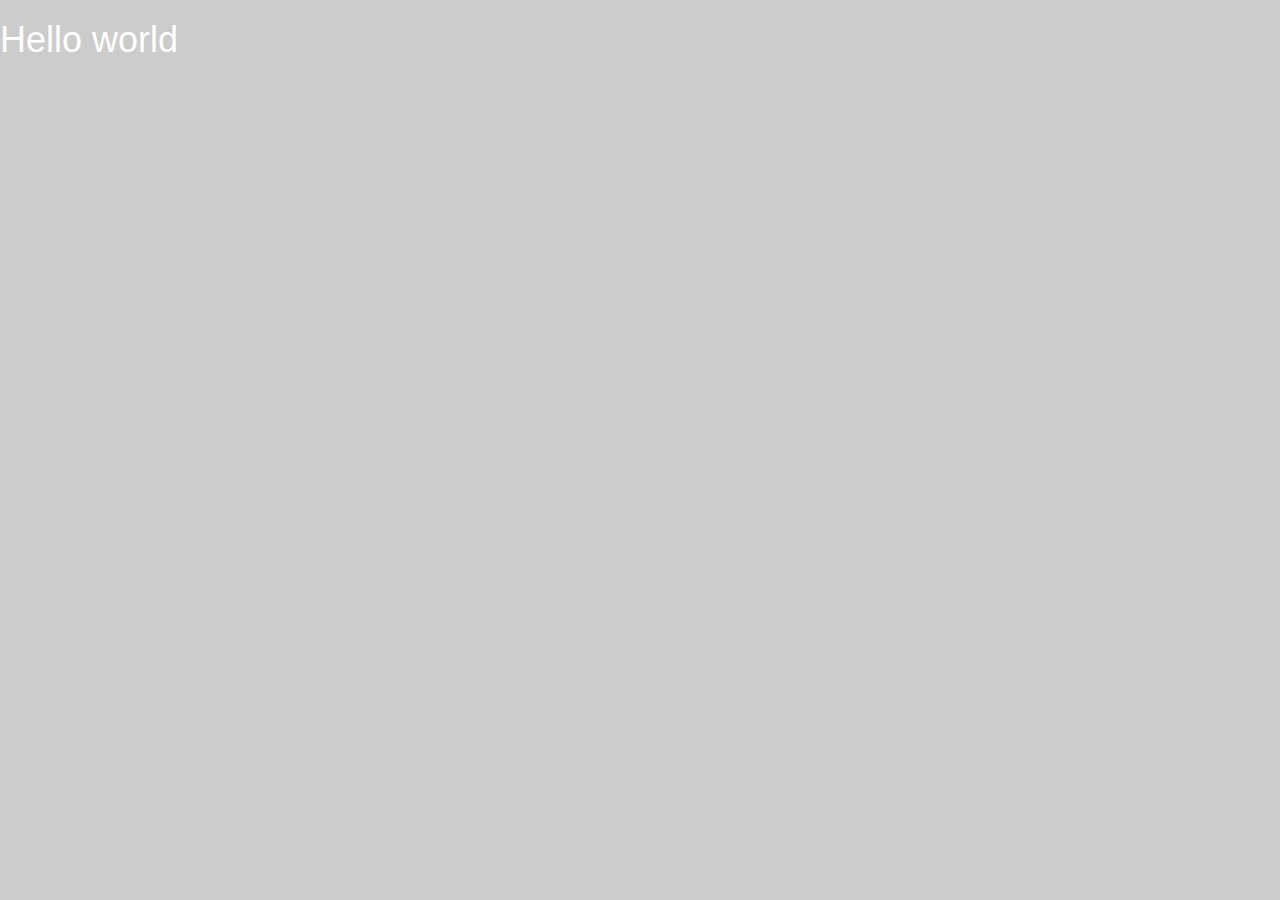
==== index.html @ c8bfa0d7 "Initial commit" ====
<!DOCTYPE html>
<html lang="en">
    <head>
        <meta charset="UTF-8">
        <meta name="viewport" content="width=device-width, initial-scale=1.0">
        <meta http-equiv="X-UA-Compatible" content="ie=edge">
        <title>Simon</title>
        <link rel="stylesheet" href="https://maxcdn.bootstrapcdn.com/bootstrap/3.3.7/css/bootstrap.min.css" 
        integrity="sha384-BVYiiSIFeK1dGmJRAkycuHAHRg32OmUcww7on3RYdg4Va+PmSTsz/K68vbdEjh4u" crossorigin="anonymous">
        <link href="./css/main.css" rel="stylesheet" type="text/css">
    </head>
    <body>
        <h1>Hello world</h1>

        <script src="https://ajax.googleapis.com/ajax/libs/jquery/3.3.1/jquery.min.js"></script>
        <script src="https://maxcdn.bootstrapcdn.com/bootstrap/3.3.7/js/bootstrap.min.js" 
        integrity="sha384-Tc5IQib027qvyjSMfHjOMaLkfuWVxZxUPnCJA7l2mCWNIpG9mGCD8wGNIcPD7Txa" crossorigin="anonymous"></script>
    </body>
</html>
---- css/main.css ----
@import url(https://fonts.googleapis.com/css?family=VT323);
/* line 4, C:/Users/Ezat/Documents/Programming/Web Dev Diploma/Sect 5 Milestone Project/scss/main.scss */
html, body {
  font-family: cursive, sans-serif;
  font-size: 18px;
  line-height: 1.5;
  color: #fff;
  background-color: #ccc;
}

/* line 4, C:/Users/Ezat/Documents/Programming/Web Dev Diploma/Sect 5 Milestone Project/scss/partials/_simonPage.scss */
.container #simon-green, .container #simon-red, .container #simon-blue, .container #simon-yellow {
  width: 150px;
  height: 150px;
  border: 4px solid #464646;
  position: absolute;
  transition: all 0.1s ease-in-out;
}

/* line 17, C:/Users/Ezat/Documents/Programming/Web Dev Diploma/Sect 5 Milestone Project/scss/partials/_simonPage.scss */
.container {
  width: 500px;
  height: 500px;
  margin: 10px auto;
  padding: 10px;
}

/* line 23, C:/Users/Ezat/Documents/Programming/Web Dev Diploma/Sect 5 Milestone Project/scss/partials/_simonPage.scss */
.container .bg-circle {
  height: 400px;
  width: 400px;
  border-radius: 50%;
  background-color: rgba(110, 110, 110, 0.8);
  border: 4px solid #464646;
  margin: 0 auto;
  position: relative;
}

/* line 33, C:/Users/Ezat/Documents/Programming/Web Dev Diploma/Sect 5 Milestone Project/scss/partials/_simonPage.scss */
.container #simon-green {
  border-radius: 100% 50px 100px 50px;
  background-color: green;
  top: 30px;
  left: 30px;
}

/* line 41, C:/Users/Ezat/Documents/Programming/Web Dev Diploma/Sect 5 Milestone Project/scss/partials/_simonPage.scss */
.container #simon-green:hover {
  cursor: pointer;
}

/* line 45, C:/Users/Ezat/Documents/Programming/Web Dev Diploma/Sect 5 Milestone Project/scss/partials/_simonPage.scss */
.container #simon-green:active {
  background-color: #5cb35c;
}

/* line 49, C:/Users/Ezat/Documents/Programming/Web Dev Diploma/Sect 5 Milestone Project/scss/partials/_simonPage.scss */
.container #simon-red {
  border-radius: 50px 100% 50px 100px;
  background-color: red;
  top: 30px;
  right: 30px;
}

/* line 57, C:/Users/Ezat/Documents/Programming/Web Dev Diploma/Sect 5 Milestone Project/scss/partials/_simonPage.scss */
.container #simon-red:hover {
  cursor: pointer;
}

/* line 61, C:/Users/Ezat/Documents/Programming/Web Dev Diploma/Sect 5 Milestone Project/scss/partials/_simonPage.scss */
.container #simon-red:active {
  background-color: #f76f6f;
}

/* line 65, C:/Users/Ezat/Documents/Programming/Web Dev Diploma/Sect 5 Milestone Project/scss/partials/_simonPage.scss */
.container #simon-blue {
  border-radius: 100px 50px 100% 50px;
  background-color: blue;
  bottom: 30px;
  right: 30px;
}

/* line 73, C:/Users/Ezat/Documents/Programming/Web Dev Diploma/Sect 5 Milestone Project/scss/partials/_simonPage.scss */
.container #simon-blue:hover {
  cursor: pointer;
}

/* line 77, C:/Users/Ezat/Documents/Programming/Web Dev Diploma/Sect 5 Milestone Project/scss/partials/_simonPage.scss */
.container #simon-blue:active {
  background-color: #6060e7;
}

/* line 81, C:/Users/Ezat/Documents/Programming/Web Dev Diploma/Sect 5 Milestone Project/scss/partials/_simonPage.scss */
.container #simon-yellow {
  border-radius: 50px 100px 50px 100%;
  background-color: yellow;
  bottom: 30px;
  left: 30px;
}

/* line 89, C:/Users/Ezat/Documents/Programming/Web Dev Diploma/Sect 5 Milestone Project/scss/partials/_simonPage.scss */
.container #simon-yellow:hover {
  cursor: pointer;
}

/* line 93, C:/Users/Ezat/Documents/Programming/Web Dev Diploma/Sect 5 Milestone Project/scss/partials/_simonPage.scss */
.container #simon-yellow:active {
  background-color: #e0e070;
}

/* line 97, C:/Users/Ezat/Documents/Programming/Web Dev Diploma/Sect 5 Milestone Project/scss/partials/_simonPage.scss */
.container #display {
  font-family: VT323;
  width: 90px;
  height: 90px;
  text-align: center;
  line-height: 90px;
  font-size: 4em;
  color: red;
  border-radius: 50%;
  background-color: black;
  position: absolute;
  top: 39%;
  left: 39%;
}

/*# sourceMappingURL=../css/main.map */
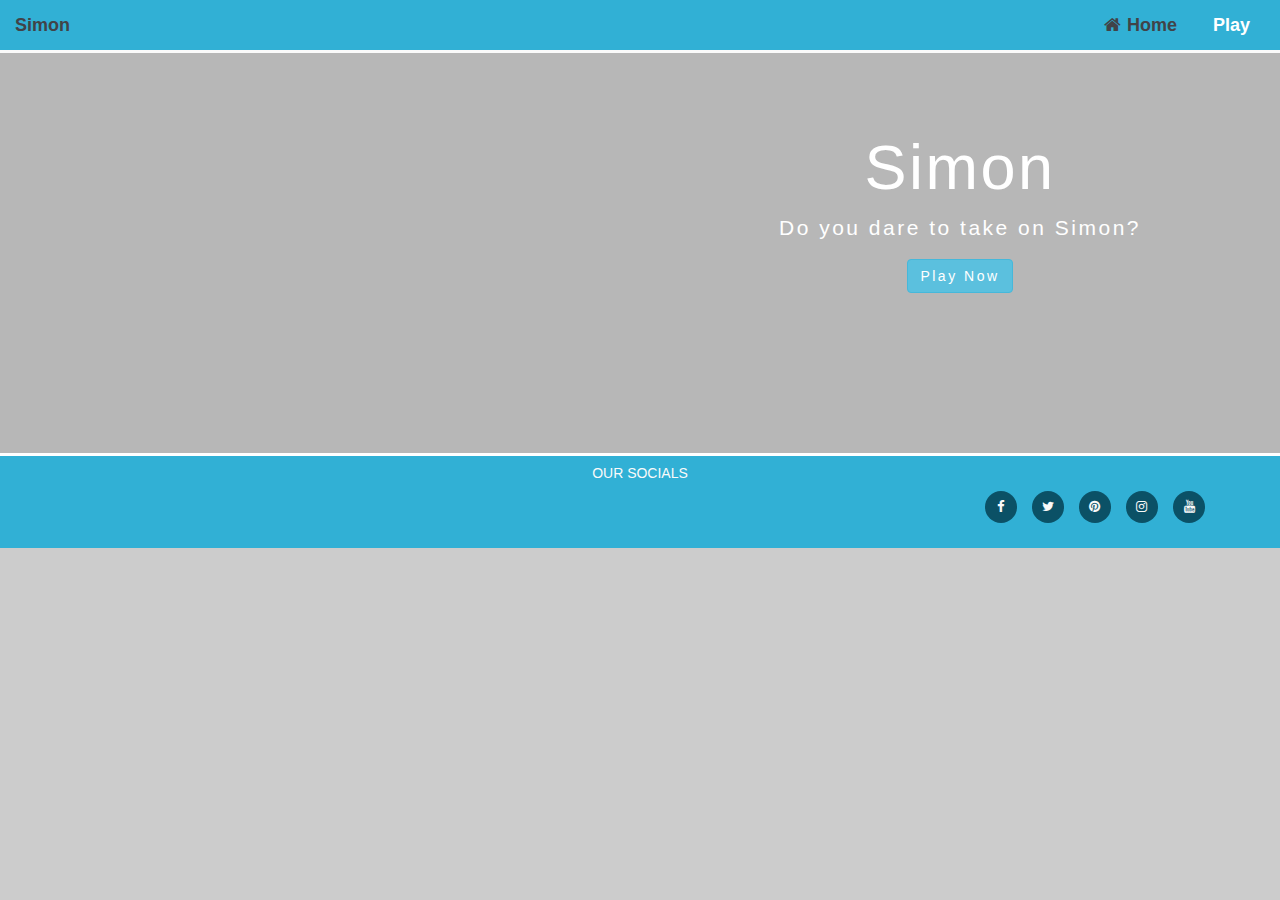
==== commit 3f20e8c0: "Completed most of the styling for simon.html page" ====
--- a/index.html
+++ b/index.html
@@ -7,11 +7,63 @@
         <title>Simon</title>
         <link rel="stylesheet" href="https://maxcdn.bootstrapcdn.com/bootstrap/3.3.7/css/bootstrap.min.css" 
         integrity="sha384-BVYiiSIFeK1dGmJRAkycuHAHRg32OmUcww7on3RYdg4Va+PmSTsz/K68vbdEjh4u" crossorigin="anonymous">
+        <link rel="stylesheet" href="https://stackpath.bootstrapcdn.com/font-awesome/4.7.0/css/font-awesome.min.css" type="text/css">
         <link href="./css/main.css" rel="stylesheet" type="text/css">
     </head>
     <body>
-        <h1>Hello world</h1>
+        <header>
+            <nav class="navbar navbar-default">
+                <div class="container-fluid">
+                    <div class="navbar-header">
+                        <a href="index.html" class="navbar-brand">Simon</a>
+                        <button type="button" class="navbar-toggle collapsed" data-toggle="collapse" data-target="#navbar">
+                            <span class="sr-only">Toggle navigation</span>
+                            <span class="icon-bar"></span>
+                            <span class="icon-bar"></span>
+                            <span class="icon-bar"></span>
+                        </button>
+                    </div>
+                    <div class="navbar-collapse collapse" id="navbar">
+                        <ul class="nav navbar-nav navbar-right">
+                            <li class="active"><a href="index.html"><i class="fa fa-home"></i><span>Home</span></a></li>
+                            <li><a href="simon.html"><i class="fa fa-game"></i><span>Play</span></a></li>
+                        </ul>
+                    </div>
+                </div>
+            </nav>
+        </header>
+        <section>
+            <div class="jumbotron text-center">
+                <div class="container">
+                    <div class="call-out-overlay">
+                        <div class="row">
+                            <div class="col-md-6">
 
+                            </div>
+                            <div class="col-md-6">
+                                <h1>Simon</h1>
+                                <p>Do you dare to take on Simon?</p>
+                                <a href="simon.html" class="btn btn-info">Play Now</a>
+                            </div>
+                        </div>
+                    </div>
+                </div>
+            </div>
+        </section>
+        <footer>
+            <div class="container">
+                <div id="footer-details">
+                    <h5 class="socials-heading">Our Socials</h5>
+                    <ul class="list-inline social-links">
+                        <li><a target="_blank" href="#"><i class="fa fa-facebook" aria-hidden="true"></i></a></li>
+                        <li><a target="_blank" href="#"><i class="fa fa-twitter" aria-hidden="true"></i></a></li>
+                        <li><a target="_blank" href="#"><i class="fa fa-pinterest" aria-hidden="true"></i></a></li>
+                        <li><a target="_blank" href="#"><i class="fa fa-instagram" aria-hidden="true"></i></a></li>
+                        <li><a target="_blank" href="#"><i class="fa fa-youtube" aria-hidden="true"></i></a></li>
+                    </ul>
+                </div>
+            </div>
+        </footer>
         <script src="https://ajax.googleapis.com/ajax/libs/jquery/3.3.1/jquery.min.js"></script>
         <script src="https://maxcdn.bootstrapcdn.com/bootstrap/3.3.7/js/bootstrap.min.js" 
         integrity="sha384-Tc5IQib027qvyjSMfHjOMaLkfuWVxZxUPnCJA7l2mCWNIpG9mGCD8wGNIcPD7Txa" crossorigin="anonymous"></script>
--- a/css/main.css
+++ b/css/main.css
@@ -1,127 +1,239 @@
+/************ Fonts ******/
 @import url(https://fonts.googleapis.com/css?family=VT323);
-/* line 4, C:/Users/Ezat/Documents/Programming/Web Dev Diploma/Sect 5 Milestone Project/scss/main.scss */
 html, body {
-  font-family: cursive, sans-serif;
+  font-family: sans-serif;
   font-size: 18px;
   line-height: 1.5;
   color: #fff;
-  background-color: #ccc;
-}
-
-/* line 4, C:/Users/Ezat/Documents/Programming/Web Dev Diploma/Sect 5 Milestone Project/scss/partials/_simonPage.scss */
-.container #simon-green, .container #simon-red, .container #simon-blue, .container #simon-yellow {
-  width: 150px;
-  height: 150px;
+  background-color: #ccc; }
+
+/************ Globals ******/
+.row {
+  margin-right: 0;
+  margin-left: 0; }
+
+/************ Navigation ******/
+.navbar {
+  margin-bottom: 0;
+  background-color: #31B0D5;
+  border: 0;
+  border-bottom: #fafafa 3px solid;
+  z-index: 100; }
+  .navbar .navbar-brand {
+    font-weight: bold;
+    color: white;
+    transition: all 0.2s ease-in-out;
+    -webkit-transition: all 0.2s ease-in-out;
+    -moz-transition: all 0.2s ease-in-out; }
+  .navbar .navbar-brand:hover {
+    color: #414348; }
+
+.navbar-default .navbar-collapse {
+  border-color: transparent; }
+
+.navbar-default .navbar-toggle {
+  border: 0; }
+  .navbar-default .navbar-toggle .icon-bar {
+    background-color: white; }
+
+.navbar-default .navbar-toggle:hover {
+  background-color: transparent; }
+
+.navbar-default .navbar-nav a {
+  font-weight: bold;
+  transition: all 0.2s ease-in-out;
+  -webkit-transition: all 0.2s ease-in-out;
+  -moz-transition: all 0.2s ease-in-out; }
+
+.navbar-default .navbar-nav > .active > a,
+.navbar-default .navbar-nav > .active > a:focus,
+.navbar-default .navbar-nav > .active > a:hover {
+  color: #414348;
+  background: transparent; }
+
+.navbar-default .navbar-nav > li > a {
+  color: #fff; }
+
+.navbar-default .navbar-nav > li > a:focus,
+.navbar-default .navbar-nav > li > a:hover {
+  color: #414348; }
+
+ul li i {
+  padding-right: 6px;
+  font-size: 30px; }
+
+/************ Footer ******/
+footer {
+  background-color: #31B0D5;
+  color: #fafafa;
+  min-height: 50px;
+  margin: 0;
+  border-top: #fff 3px solid; }
+
+.social-links {
+  padding-bottom: 15px; }
+
+.social-links li a i {
+  width: 32px;
+  height: 32px;
+  padding: 12px 0;
+  border-radius: 50%;
+  font-size: 13px;
+  line-height: 7px;
+  text-align: center;
+  color: #fafafa;
+  background: #0b5166;
+  transition: all 0.35s ease-in-out;
+  -webkit-transition: all 0.35s ease-in-out;
+  -moz-transition: all 0.35s ease-in-out; }
+
+.socials-heading {
+  text-align: center;
+  text-transform: uppercase; }
+
+.social-links li a i:hover {
+  background: #e8491d; }
+
+#footer-details {
+  text-align: right; }
+
+#footer-text {
+  font-size: 14px; }
+
+/************ Media Queries ******/
+@media screen and (min-width: 768px) {
+  .navbar {
+    border-radius: 0; } }
+
+/************ Importing SASS partials ******/
+.jumbotron {
+  background: url(../assets/img/cubes_background.jpg) no-repeat center center;
+  background-size: cover;
+  color: #fff;
+  text-align: center;
+  margin: 0;
+  letter-spacing: 2.5px;
+  height: 400px;
+  position: relative; }
+  .jumbotron .call-out-overlay {
+    position: absolute;
+    top: 0;
+    left: 0;
+    height: 100%;
+    width: 100%;
+    background-color: rgba(0, 0, 0, 0.1);
+    z-index: 1; }
+    .jumbotron .call-out-overlay h1 {
+      padding-top: 60px; }
+
+/************ simon button template ******/
+.game-section #simon-green, .game-section #simon-red, .game-section #simon-blue, .game-section #simon-yellow {
   border: 4px solid #464646;
   position: absolute;
-  transition: all 0.1s ease-in-out;
-}
-
-/* line 17, C:/Users/Ezat/Documents/Programming/Web Dev Diploma/Sect 5 Milestone Project/scss/partials/_simonPage.scss */
-.container {
-  width: 500px;
-  height: 500px;
-  margin: 10px auto;
-  padding: 10px;
-}
-
-/* line 23, C:/Users/Ezat/Documents/Programming/Web Dev Diploma/Sect 5 Milestone Project/scss/partials/_simonPage.scss */
-.container .bg-circle {
-  height: 400px;
-  width: 400px;
-  border-radius: 50%;
-  background-color: rgba(110, 110, 110, 0.8);
-  border: 4px solid #464646;
+  transition: all 0.1s ease-in-out; }
+
+/************ Mixin used to set border radius ******/
+.game-section {
+  width: 100%;
+  height: 550px;
   margin: 0 auto;
-  position: relative;
-}
-
-/* line 33, C:/Users/Ezat/Documents/Programming/Web Dev Diploma/Sect 5 Milestone Project/scss/partials/_simonPage.scss */
-.container #simon-green {
-  border-radius: 100% 50px 100px 50px;
-  background-color: green;
-  top: 30px;
-  left: 30px;
-}
-
-/* line 41, C:/Users/Ezat/Documents/Programming/Web Dev Diploma/Sect 5 Milestone Project/scss/partials/_simonPage.scss */
-.container #simon-green:hover {
-  cursor: pointer;
-}
-
-/* line 45, C:/Users/Ezat/Documents/Programming/Web Dev Diploma/Sect 5 Milestone Project/scss/partials/_simonPage.scss */
-.container #simon-green:active {
-  background-color: #5cb35c;
-}
-
-/* line 49, C:/Users/Ezat/Documents/Programming/Web Dev Diploma/Sect 5 Milestone Project/scss/partials/_simonPage.scss */
-.container #simon-red {
-  border-radius: 50px 100% 50px 100px;
-  background-color: red;
-  top: 30px;
-  right: 30px;
-}
-
-/* line 57, C:/Users/Ezat/Documents/Programming/Web Dev Diploma/Sect 5 Milestone Project/scss/partials/_simonPage.scss */
-.container #simon-red:hover {
-  cursor: pointer;
-}
-
-/* line 61, C:/Users/Ezat/Documents/Programming/Web Dev Diploma/Sect 5 Milestone Project/scss/partials/_simonPage.scss */
-.container #simon-red:active {
-  background-color: #f76f6f;
-}
-
-/* line 65, C:/Users/Ezat/Documents/Programming/Web Dev Diploma/Sect 5 Milestone Project/scss/partials/_simonPage.scss */
-.container #simon-blue {
-  border-radius: 100px 50px 100% 50px;
-  background-color: blue;
-  bottom: 30px;
-  right: 30px;
-}
-
-/* line 73, C:/Users/Ezat/Documents/Programming/Web Dev Diploma/Sect 5 Milestone Project/scss/partials/_simonPage.scss */
-.container #simon-blue:hover {
-  cursor: pointer;
-}
-
-/* line 77, C:/Users/Ezat/Documents/Programming/Web Dev Diploma/Sect 5 Milestone Project/scss/partials/_simonPage.scss */
-.container #simon-blue:active {
-  background-color: #6060e7;
-}
-
-/* line 81, C:/Users/Ezat/Documents/Programming/Web Dev Diploma/Sect 5 Milestone Project/scss/partials/_simonPage.scss */
-.container #simon-yellow {
-  border-radius: 50px 100px 50px 100%;
-  background-color: yellow;
-  bottom: 30px;
-  left: 30px;
-}
-
-/* line 89, C:/Users/Ezat/Documents/Programming/Web Dev Diploma/Sect 5 Milestone Project/scss/partials/_simonPage.scss */
-.container #simon-yellow:hover {
-  cursor: pointer;
-}
-
-/* line 93, C:/Users/Ezat/Documents/Programming/Web Dev Diploma/Sect 5 Milestone Project/scss/partials/_simonPage.scss */
-.container #simon-yellow:active {
-  background-color: #e0e070;
-}
-
-/* line 97, C:/Users/Ezat/Documents/Programming/Web Dev Diploma/Sect 5 Milestone Project/scss/partials/_simonPage.scss */
-.container #display {
-  font-family: VT323;
-  width: 90px;
-  height: 90px;
-  text-align: center;
-  line-height: 90px;
-  font-size: 4em;
-  color: red;
-  border-radius: 50%;
-  background-color: black;
-  position: absolute;
-  top: 39%;
-  left: 39%;
-}
-
-/*# sourceMappingURL=../css/main.map */+  background: linear-gradient(to left, #39D0D0, #A8CEE4);
+  background: -webkit-linear-gradient(to left, #39D0D0, #A8CEE4);
+  background: -moz-linear-gradient(to left, #39D0D0, #A8CEE4);
+  background: -ms-linear-gradient(to left, #39D0D0, #A8CEE4);
+  background: -o-linear-gradient(to left, #39D0D0, #A8CEE4);
+  /************ Media Queries ******/ }
+  .game-section .simon-wrapper {
+    padding-top: 65px;
+    margin-bottom: 30px;
+    width: 100%;
+    height: 450px; }
+  .game-section .bg-circle {
+    height: 400px;
+    width: 400px;
+    border-radius: 50%;
+    background-color: rgba(110, 110, 110, 0.8);
+    border: 4px solid #464646;
+    margin: 10px auto;
+    position: relative; }
+  .game-section .simon {
+    width: 150px;
+    height: 150px; }
+  .game-section #simon-green {
+    border-radius: 100% 50px 100px 50px;
+    background-color: green;
+    top: 30px;
+    left: 30px; }
+  .game-section #simon-green:hover {
+    cursor: pointer; }
+  .game-section #simon-green:active {
+    background-color: #5cb35c; }
+  .game-section #simon-red {
+    border-radius: 50px 100% 50px 100px;
+    background-color: red;
+    top: 30px;
+    right: 30px; }
+  .game-section #simon-red:hover {
+    cursor: pointer; }
+  .game-section #simon-red:active {
+    background-color: #f76f6f; }
+  .game-section #simon-blue {
+    border-radius: 100px 50px 100% 50px;
+    background-color: blue;
+    bottom: 30px;
+    right: 30px; }
+  .game-section #simon-blue:hover {
+    cursor: pointer; }
+  .game-section #simon-blue:active {
+    background-color: #6060e7; }
+  .game-section #simon-yellow {
+    border-radius: 50px 100px 50px 100%;
+    background-color: yellow;
+    bottom: 30px;
+    left: 30px; }
+  .game-section #simon-yellow:hover {
+    cursor: pointer; }
+  .game-section #simon-yellow:active {
+    background-color: #f0f0c0; }
+  .game-section #score-display {
+    font-family: VT323;
+    width: 90px;
+    height: 90px;
+    text-align: center;
+    line-height: 90px;
+    font-size: 4em;
+    color: red;
+    border-radius: 50%;
+    background-color: black;
+    position: absolute;
+    top: 150px;
+    left: 152px; }
+  .game-section .game-buttons {
+    width: 200px;
+    height: 100px;
+    margin: 50px auto; }
+    .game-section .game-buttons .btn {
+      border-width: 2px;
+      display: block;
+      margin: 0 auto;
+      width: 80px;
+      height: 40px;
+      font-size: 16px;
+      font-weight: bold; }
+    .game-section .game-buttons .button-hide {
+      display: none; }
+  @media screen and (max-width: 768px) {
+    .game-section .bg-circle {
+      height: 350px;
+      width: 350px;
+      padding: 0; }
+    .game-section .simon {
+      height: 130px;
+      width: 130px; }
+    .game-section #score-display {
+      width: 80px;
+      height: 80px;
+      line-height: 80px;
+      top: 130px;
+      left: 132px;
+      font-size: 3em; } }
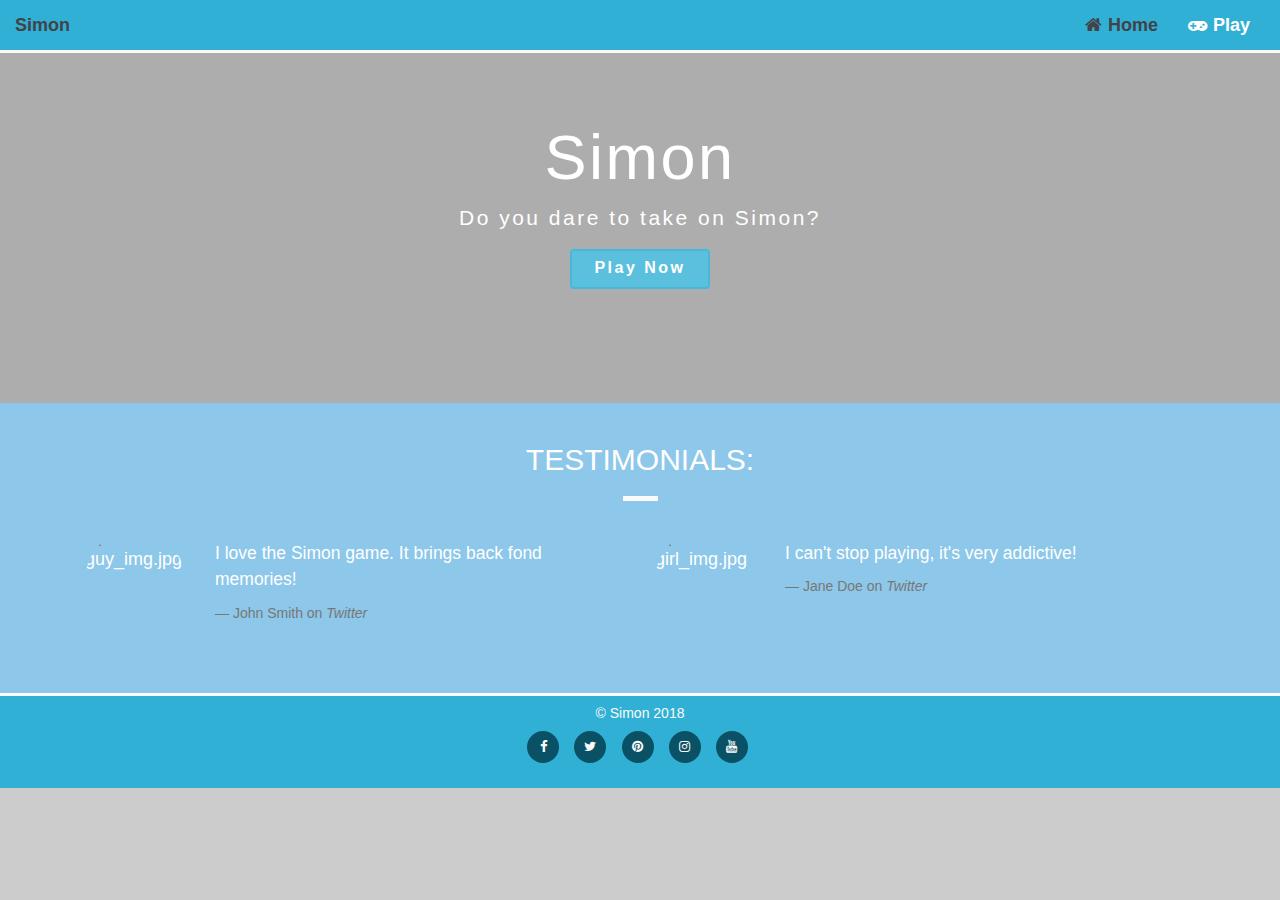
==== commit 7c8b4ed5: "Added alt to images on index.html file" ====
--- a/index.html
+++ b/index.html
@@ -5,13 +5,17 @@
         <meta name="viewport" content="width=device-width, initial-scale=1.0">
         <meta http-equiv="X-UA-Compatible" content="ie=edge">
         <title>Simon</title>
+        <!-- Load Bootstrap CSS -->
         <link rel="stylesheet" href="https://maxcdn.bootstrapcdn.com/bootstrap/3.3.7/css/bootstrap.min.css" 
         integrity="sha384-BVYiiSIFeK1dGmJRAkycuHAHRg32OmUcww7on3RYdg4Va+PmSTsz/K68vbdEjh4u" crossorigin="anonymous">
+        <!-- Load FontAwesome CSS -->
         <link rel="stylesheet" href="https://stackpath.bootstrapcdn.com/font-awesome/4.7.0/css/font-awesome.min.css" type="text/css">
+        <!-- Load Our CSS -->
         <link href="./css/main.css" rel="stylesheet" type="text/css">
     </head>
     <body>
         <header>
+            <!-- Begin Navigation -->
             <nav class="navbar navbar-default">
                 <div class="container-fluid">
                     <div class="navbar-header">
@@ -26,34 +30,73 @@
                     <div class="navbar-collapse collapse" id="navbar">
                         <ul class="nav navbar-nav navbar-right">
                             <li class="active"><a href="index.html"><i class="fa fa-home"></i><span>Home</span></a></li>
-                            <li><a href="simon.html"><i class="fa fa-game"></i><span>Play</span></a></li>
+                            <li><a href="simon.html"><i class="fa fa-gamepad"></i><span>Play</span></a></li>
                         </ul>
                     </div>
                 </div>
             </nav>
+            <!-- End Navigation -->
         </header>
+        <!-- Begin Jumbotron -->
         <section>
             <div class="jumbotron text-center">
                 <div class="container">
                     <div class="call-out-overlay">
-                        <div class="row">
-                            <div class="col-md-6">
-
+                        <h1>Simon</h1>
+                        <p>Do you dare to take on Simon?</p>
+                        <a href="simon.html" class="btn btn-info">Play Now</a>
+                    </div>
+                </div>
+            </div>
+        </section>
+        <!-- End Jumbotron -->
+        <!-- Begin Testimonial Section -->
+        <section class="testimonial-container content-container">
+            <div class="container">
+                <div class="row">
+                    <div class="col-xs-12">
+                        <div class="page-header">
+                            <h2 class="text-uppercase">Testimonials:</h2>
+                            <hr class="block-divider block-divider--short">
+                        </div>
+                    </div>
+                </div>
+                <div class="row">
+                    <div class="col-xs-12 col-md-6">
+                        <div class="media">
+                            <div class="media-left">
+                                <img src="./assets/img/guy_img.jpg" alt="guy_img.jpg" class="img-circle media-object" height=100 width=100>
                             </div>
-                            <div class="col-md-6">
-                                <h1>Simon</h1>
-                                <p>Do you dare to take on Simon?</p>
-                                <a href="simon.html" class="btn btn-info">Play Now</a>
+                            <div class="media-body">
+                                <blockquote class="quote">
+                                    <p>I love the Simon game. It brings back fond memories!</p>
+                                    <footer class="test-footer">John Smith on <cite title="Twitter">Twitter</cite></footer>
+                                </blockquote>
+                            </div>
+                        </div>
+                    </div>
+                    <div class="col-xs-12 col-md-6">
+                        <div class="media">
+                            <div class="media-left">
+                                <img src="./assets/img/girl_img.jpg" alt="girl_img.jpg" class="img-circle media-object" height=100 width=100>
+                            </div>
+                            <div class="media-body">
+                                <blockquote class="quote">
+                                    <p>I can't stop playing, it's very addictive!</p>
+                                    <footer>Jane Doe on <cite title="Twitter">Twitter</cite></footer>
+                                </blockquote>
                             </div>
                         </div>
                     </div>
                 </div>
             </div>
         </section>
-        <footer>
+        <!-- End Testimonial Section -->
+        <!-- Begin Footer -->
+        <footer class="page-footer">
             <div class="container">
                 <div id="footer-details">
-                    <h5 class="socials-heading">Our Socials</h5>
+                    <h5 class="uppercase">&copy; Simon 2018</h5>
                     <ul class="list-inline social-links">
                         <li><a target="_blank" href="#"><i class="fa fa-facebook" aria-hidden="true"></i></a></li>
                         <li><a target="_blank" href="#"><i class="fa fa-twitter" aria-hidden="true"></i></a></li>
@@ -64,6 +107,8 @@
                 </div>
             </div>
         </footer>
+        <!-- End Footer -->
+        <!-- Load JQuery & Bootstrap JS -->
         <script src="https://ajax.googleapis.com/ajax/libs/jquery/3.3.1/jquery.min.js"></script>
         <script src="https://maxcdn.bootstrapcdn.com/bootstrap/3.3.7/js/bootstrap.min.js" 
         integrity="sha384-Tc5IQib027qvyjSMfHjOMaLkfuWVxZxUPnCJA7l2mCWNIpG9mGCD8wGNIcPD7Txa" crossorigin="anonymous"></script>
--- a/css/main.css
+++ b/css/main.css
@@ -1,5 +1,6 @@
 /************ Fonts ******/
 @import url(https://fonts.googleapis.com/css?family=VT323);
+/************ Globals ******/
 html, body {
   font-family: sans-serif;
   font-size: 18px;
@@ -7,7 +8,6 @@
   color: #fff;
   background-color: #ccc; }
 
-/************ Globals ******/
 .row {
   margin-right: 0;
   margin-left: 0; }
@@ -63,7 +63,7 @@
   font-size: 30px; }
 
 /************ Footer ******/
-footer {
+.page-footer {
   background-color: #31B0D5;
   color: #fafafa;
   min-height: 50px;
@@ -87,15 +87,11 @@
   -webkit-transition: all 0.35s ease-in-out;
   -moz-transition: all 0.35s ease-in-out; }
 
-.socials-heading {
-  text-align: center;
-  text-transform: uppercase; }
-
 .social-links li a i:hover {
-  background: #e8491d; }
+  background: #8dc7e9; }
 
 #footer-details {
-  text-align: right; }
+  text-align: center; }
 
 #footer-text {
   font-size: 14px; }
@@ -106,6 +102,8 @@
     border-radius: 0; } }
 
 /************ Importing SASS partials ******/
+/************ Home page ******/
+/***** Jumbotron ****/
 .jumbotron {
   background: url(../assets/img/cubes_background.jpg) no-repeat center center;
   background-size: cover;
@@ -113,7 +111,7 @@
   text-align: center;
   margin: 0;
   letter-spacing: 2.5px;
-  height: 400px;
+  height: 350px;
   position: relative; }
   .jumbotron .call-out-overlay {
     position: absolute;
@@ -121,28 +119,100 @@
     left: 0;
     height: 100%;
     width: 100%;
-    background-color: rgba(0, 0, 0, 0.1);
+    background-color: rgba(0, 0, 0, 0.15);
     z-index: 1; }
     .jumbotron .call-out-overlay h1 {
-      padding-top: 60px; }
-
+      padding-top: 50px; }
+    .jumbotron .call-out-overlay .btn {
+      border-width: 2px;
+      display: block;
+      margin: 0 auto;
+      width: 140px;
+      height: 40px;
+      font-size: 16px;
+      font-weight: bold; }
+
+/***** Testimonials Section ****/
+.testimonial-container {
+  color: #fff;
+  background: #8dc7e9; }
+
+.block-divider {
+  width: 75px;
+  height: 5px;
+  border: 0;
+  background-color: #fafafa; }
+
+.block-divider--short {
+  width: 35px; }
+
+.testimonial .page-header {
+  margin-bottom: 25px; }
+
+.page-header {
+  margin-bottom: 0;
+  border-bottom: 0;
+  text-align: center; }
+  .page-header h2 {
+    margin-top: 0; }
+
+blockquote.quote {
+  border-left: 0; }
+
+.content-container {
+  padding-bottom: 40px; }
+
+/***** Media Queries ****/
+@media screen and (max-width: 768px) {
+  .jumbotron .call-out-overlay p {
+    font-size: 18px !important;
+    font-weight: bold !important; } }
+
+/************ SASS variables ******/
 /************ simon button template ******/
 .game-section #simon-green, .game-section #simon-red, .game-section #simon-blue, .game-section #simon-yellow {
   border: 4px solid #464646;
   position: absolute;
   transition: all 0.1s ease-in-out; }
 
-/************ Mixin used to set border radius ******/
+/************ Mixin used to set border radius of Simon Buttons ******/
+/************ Simon game styling ******/
 .game-section {
   width: 100%;
-  height: 550px;
+  height: 560px;
   margin: 0 auto;
   background: linear-gradient(to left, #39D0D0, #A8CEE4);
   background: -webkit-linear-gradient(to left, #39D0D0, #A8CEE4);
   background: -moz-linear-gradient(to left, #39D0D0, #A8CEE4);
   background: -ms-linear-gradient(to left, #39D0D0, #A8CEE4);
   background: -o-linear-gradient(to left, #39D0D0, #A8CEE4);
+  position: relative;
+  /************ Start/Restart Buttons ******/
   /************ Media Queries ******/ }
+  .game-section #game-overlay {
+    width: 80%;
+    height: 400px;
+    background-color: rgba(64, 34, 230, 0.5);
+    border: 3px solid yellow;
+    position: absolute;
+    z-index: 10;
+    border-radius: 10px;
+    top: 75px;
+    left: 10%; }
+    .game-section #game-overlay #game-overlay-message {
+      text-align: center;
+      padding: 10px;
+      margin-top: 180px; }
+  .game-section #simon-turn-overlay {
+    width: 80%;
+    height: 400px;
+    background-color: rgba(0, 0, 0, 0);
+    position: absolute;
+    z-index: 9;
+    top: 75px;
+    left: 10%; }
+  .game-section .overlay-hidden {
+    display: none; }
   .game-section .simon-wrapper {
     padding-top: 65px;
     margin-bottom: 30px;
@@ -166,8 +236,6 @@
     left: 30px; }
   .game-section #simon-green:hover {
     cursor: pointer; }
-  .game-section #simon-green:active {
-    background-color: #5cb35c; }
   .game-section #simon-red {
     border-radius: 50px 100% 50px 100px;
     background-color: red;
@@ -175,8 +243,6 @@
     right: 30px; }
   .game-section #simon-red:hover {
     cursor: pointer; }
-  .game-section #simon-red:active {
-    background-color: #f76f6f; }
   .game-section #simon-blue {
     border-radius: 100px 50px 100% 50px;
     background-color: blue;
@@ -184,8 +250,6 @@
     right: 30px; }
   .game-section #simon-blue:hover {
     cursor: pointer; }
-  .game-section #simon-blue:active {
-    background-color: #6060e7; }
   .game-section #simon-yellow {
     border-radius: 50px 100px 50px 100%;
     background-color: yellow;
@@ -193,8 +257,6 @@
     left: 30px; }
   .game-section #simon-yellow:hover {
     cursor: pointer; }
-  .game-section #simon-yellow:active {
-    background-color: #f0f0c0; }
   .game-section #score-display {
     font-family: VT323;
     width: 90px;
@@ -236,4 +298,12 @@
       line-height: 80px;
       top: 130px;
       left: 132px;
-      font-size: 3em; } }
+      font-size: 3em; }
+    .game-section #game-overlay {
+      width: 90%;
+      left: 20px; }
+      .game-section #game-overlay #game-overlay-message {
+        margin-top: 120px; }
+    .game-section #simon-turn-overlay {
+      width: 90%;
+      left: 20px; } }
